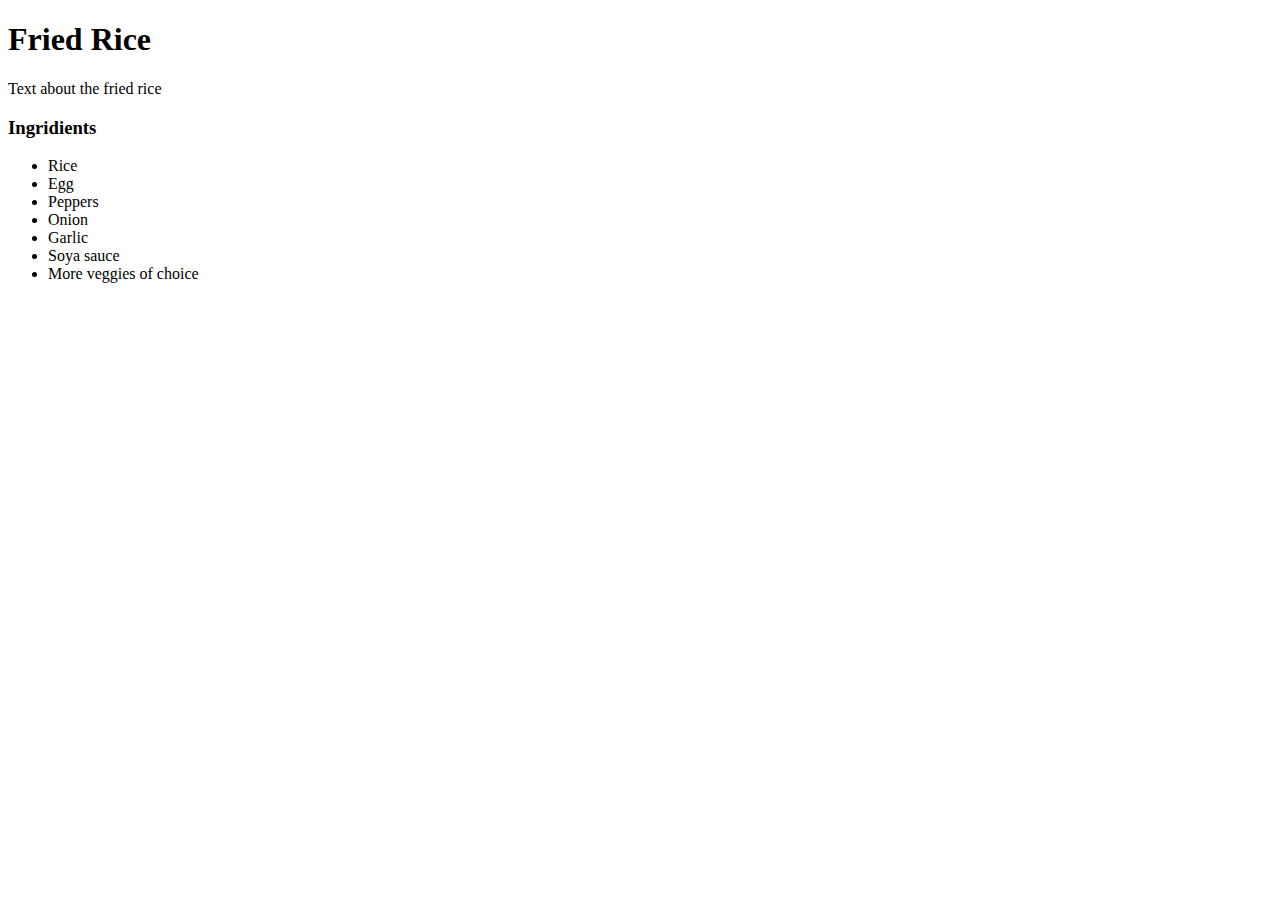
==== recipes/friedrice.html @ ab591cc5 "added fried rice" ====
<!DOCTYPE html>
<html lang="en">
<head>
  <meta charset="UTF-8">
  <meta name="viewport" content="width=device-width, initial-scale=1.0">
  <title>Fried Rice</title>
</head>


<body>
 <h1>Fried Rice</h1> 

<p>Text about the fried rice</p>
<h3>Ingridients</h3>
<ul>
  <li>Rice</li>
  <li>Egg</li>
  <li>Peppers</li>
  <li>Onion</li>
  <li>Garlic</li>
  <li>Soya sauce</li>
  <li>More veggies of choice</li>
</ul>
</body>
</html>
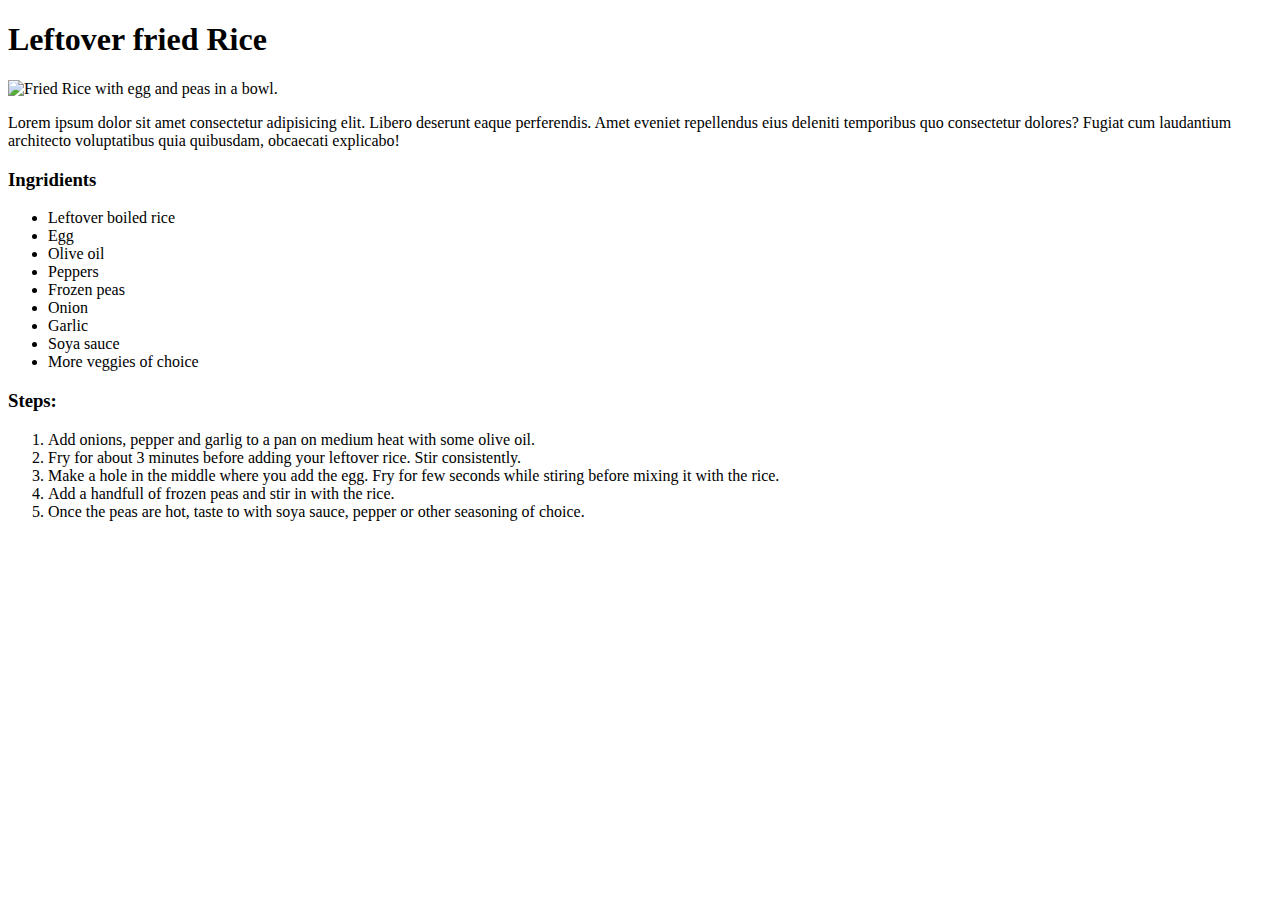
==== commit e051a82c: "finished fried rice and added and finished my last page" ====
--- a/recipes/friedrice.html
+++ b/recipes/friedrice.html
@@ -8,18 +8,31 @@
 
 
 <body>
- <h1>Fried Rice</h1> 
-
-<p>Text about the fried rice</p>
+ <h1>Leftover fried Rice</h1> 
+<img src="../img/friedrice.jpg" alt="Fried Rice with egg and peas in a bowl." height="400">
+<p>Lorem ipsum dolor sit amet consectetur adipisicing elit. Libero deserunt eaque perferendis. 
+  Amet eveniet repellendus eius deleniti temporibus quo consectetur dolores? 
+  Fugiat cum laudantium architecto voluptatibus quia quibusdam, obcaecati explicabo!</p>
 <h3>Ingridients</h3>
 <ul>
-  <li>Rice</li>
+  <li>Leftover boiled rice</li>
   <li>Egg</li>
+  <li>Olive oil</li>
   <li>Peppers</li>
+  <li>Frozen peas</li>
   <li>Onion</li>
   <li>Garlic</li>
   <li>Soya sauce</li>
   <li>More veggies of choice</li>
 </ul>
+
+<h3>Steps:</h3>
+<ol>
+<li>Add onions, pepper and garlig to a pan on medium heat with some olive oil.</li>
+<li>Fry for about 3 minutes before adding your leftover rice. Stir consistently.</li>
+<li>Make a hole in the middle where you add the egg. Fry for few seconds while stiring before mixing it with the rice.</li>
+<li>Add a handfull of frozen peas and stir in with the rice.</li>
+<li>Once the peas are hot, taste to with soya sauce, pepper or other seasoning of choice.</li>
+</ol>
 </body>
 </html>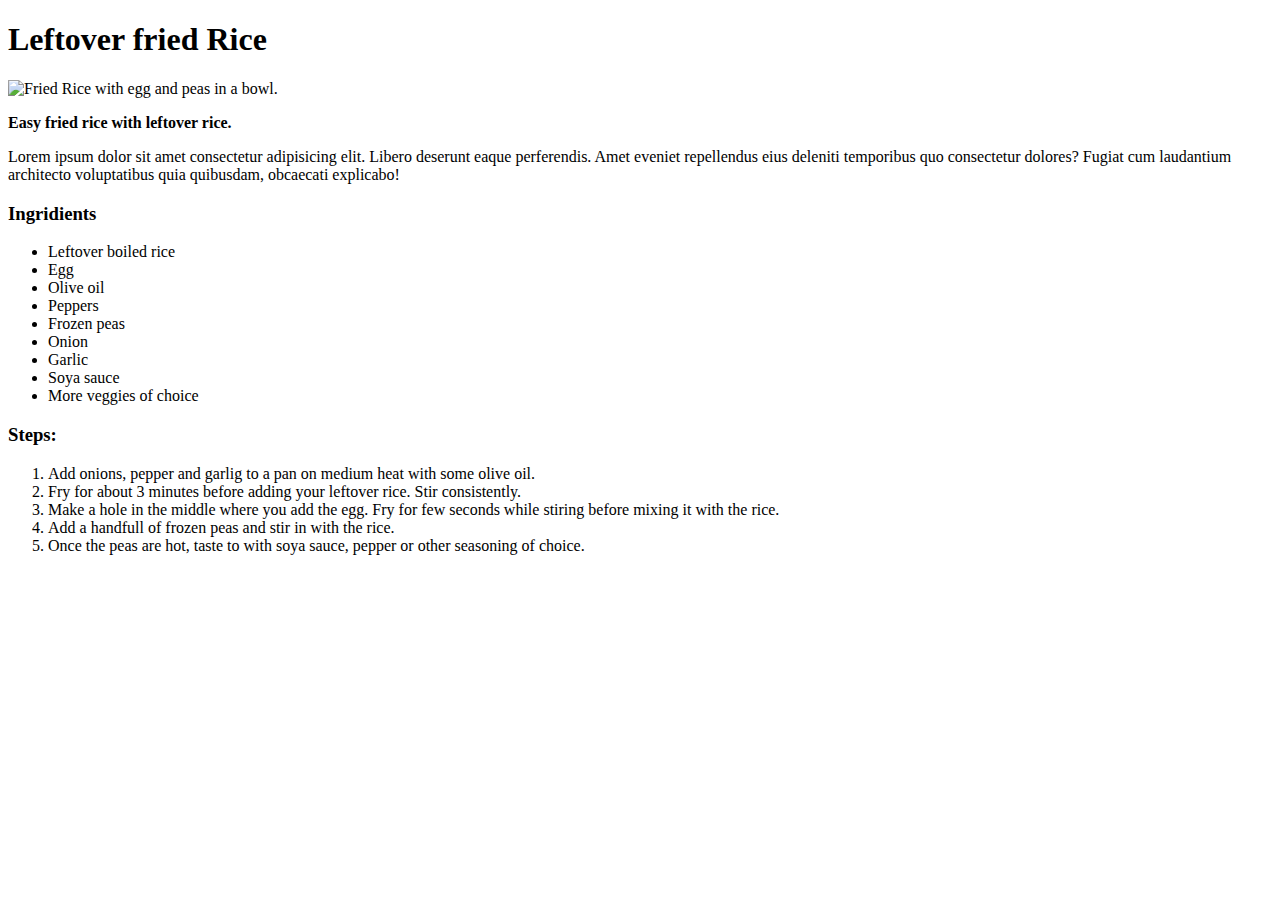
==== commit 2f4d4d30: "added strong description for fried rice" ====
--- a/recipes/friedrice.html
+++ b/recipes/friedrice.html
@@ -10,6 +10,8 @@
 <body>
  <h1>Leftover fried Rice</h1> 
 <img src="../img/friedrice.jpg" alt="Fried Rice with egg and peas in a bowl." height="400">
+<p><strong>Easy fried rice with leftover rice.
+</strong></p>
 <p>Lorem ipsum dolor sit amet consectetur adipisicing elit. Libero deserunt eaque perferendis. 
   Amet eveniet repellendus eius deleniti temporibus quo consectetur dolores? 
   Fugiat cum laudantium architecto voluptatibus quia quibusdam, obcaecati explicabo!</p>
